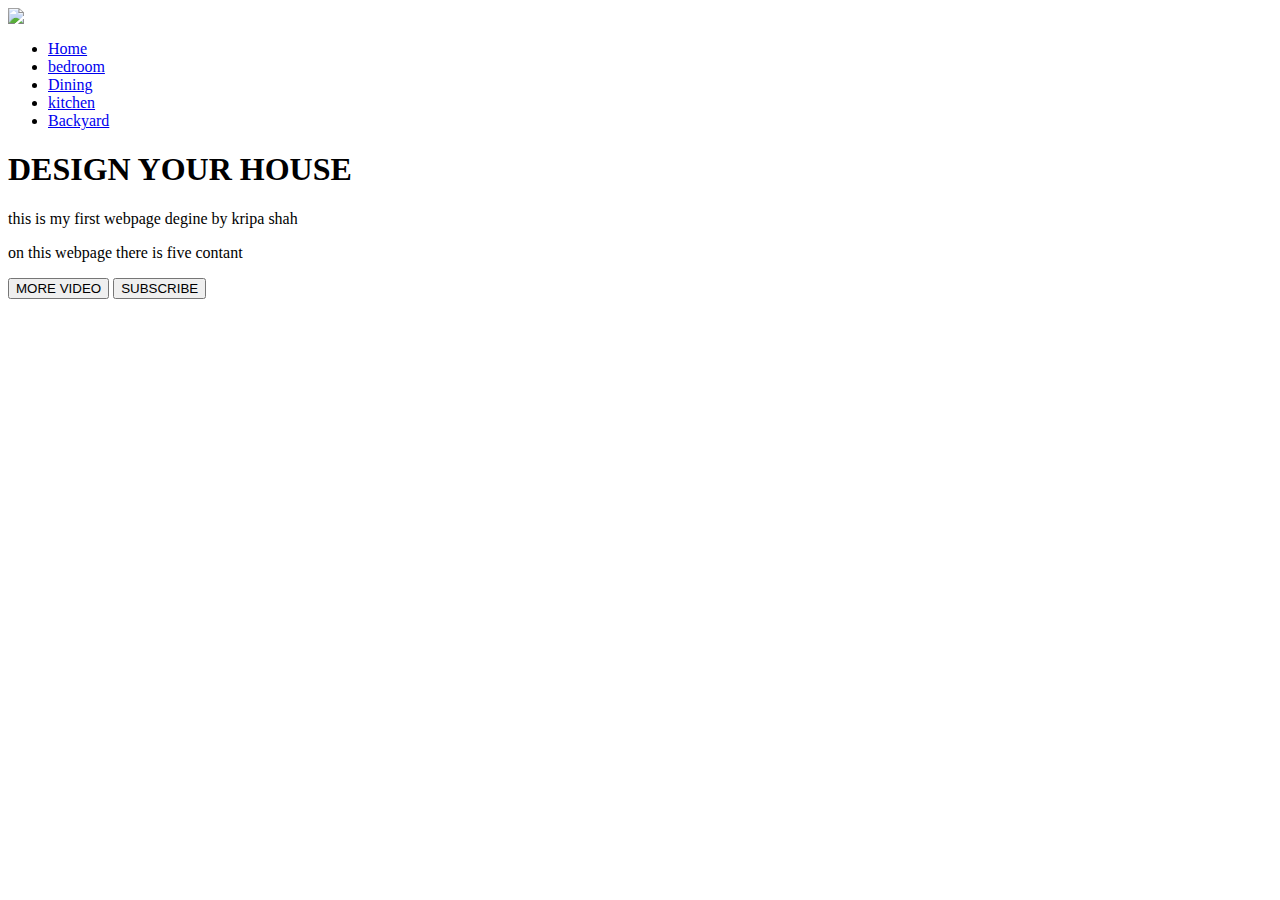
==== index.HTML @ d16a1f37 "index commit" ====
<html>
    <head>
        <title> How to make a webside - Easy Tutorials</title>
        <link rel="stylesheet" href="Style.css">
    </head>
    <body>
        <div class="banner">
            <div class="navbar">
                <img src="create-a-free-logo-design-logo-designs-design-a-free-logo-design-a-free-logo-alltech-just-free-logo-design-1068x974.png" class="logo">
                <ul>
                   <li><a href="#">Home</a></li>
                   <li><a href="#">bedroom</a></li>
                   <li><a href="#">Dining</a></li>
                   <li><a href="#">kitchen</a></li>
                   <li><a href="#">Backyard</a></li>
                   </ul>
            </div>

            <div class="content">
                <h1>DESIGN YOUR HOUSE</h1>
                <p>this is my first webpage degine by kripa shah<p>on this webpage there is five contant</p>
                <div>
                    <button type="button"><span></span>MORE VIDEO</button>
                    <button type="button"><span></span>SUBSCRIBE</button>
                </div>
            </div>

        </div>
        
    </body>
</html>
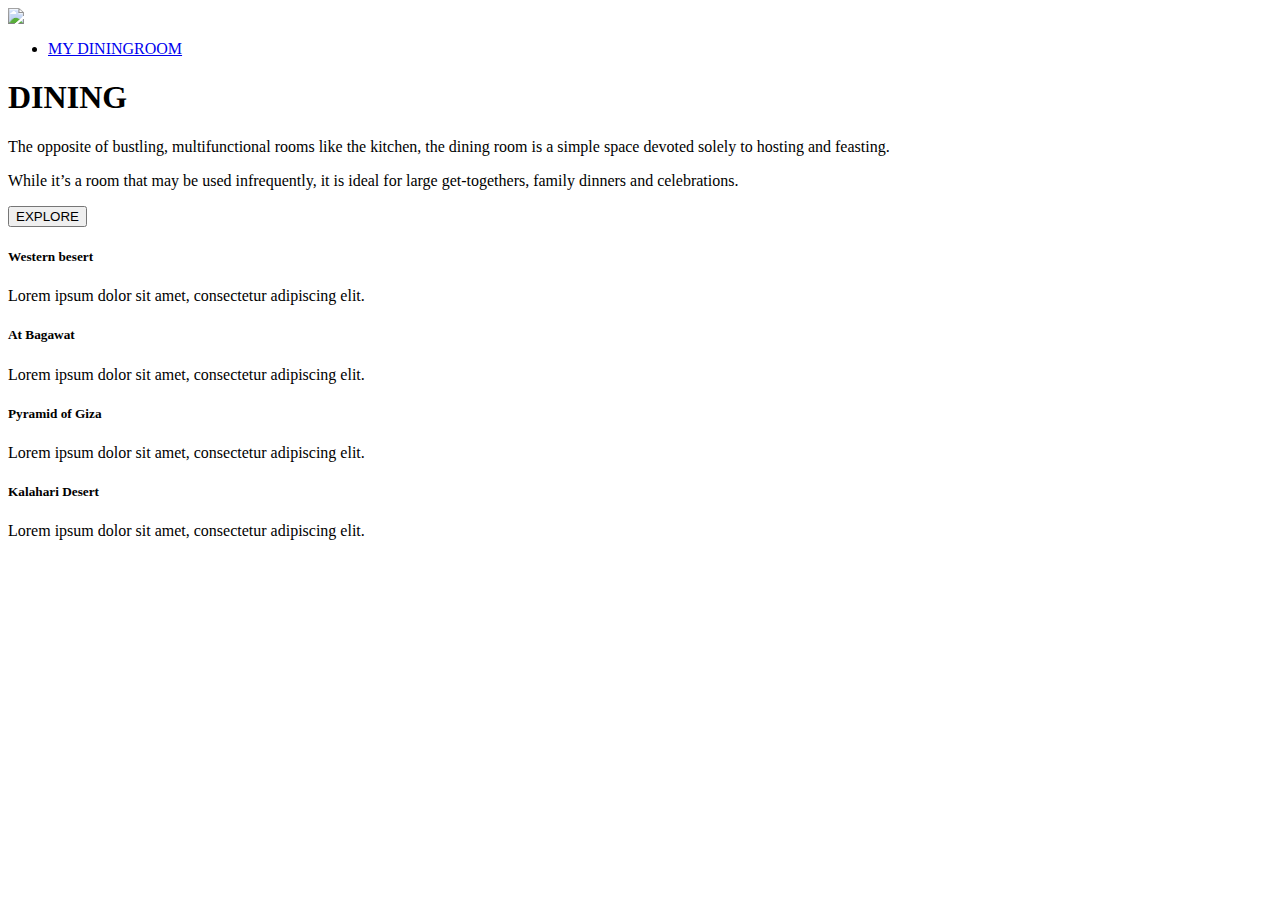
==== commit dadce352: "Dining commit" ====
--- a/index.HTML
+++ b/index.HTML
@@ -1,31 +1,45 @@
-<html>
+<HTML>
     <head>
-        <title> How to make a webside - Easy Tutorials</title>
-        <link rel="stylesheet" href="Style.css">
-    </head>
-    <body>
-        <div class="banner">
-            <div class="navbar">
-                <img src="create-a-free-logo-design-logo-designs-design-a-free-logo-design-a-free-logo-alltech-just-free-logo-design-1068x974.png" class="logo">
+        <title>My Diningroom Website Design - Easy Tutorial</title>
+        <link rel="stylesheet" href="style.css"> 
+</head>    
+<body>
+    <div class="container">
+        <div class="navbar">
+            <img src="create-a-free-logo-design-logo-designs-design-a-free-logo-design-a-free-logo-alltech-just-free-logo-design.png" class="logo">
+            <nav>
                 <ul>
-                   <li><a href="#">Home</a></li>
-                   <li><a href="#">bedroom</a></li>
-                   <li><a href="#">Dining</a></li>
-                   <li><a href="#">kitchen</a></li>
-                   <li><a href="#">Backyard</a></li>
-                   </ul>
+                   <li><a href="#">MY DININGROOM</a></li>
+                </ul>
+            </nav>
+        </div>
+        <div class="row">
+            <div class="col">
+                <h1>DINING</h1>
+                <P>The opposite of bustling, multifunctional rooms like the kitchen, the dining room is a simple space devoted solely to hosting and feasting.<p>While it’s a room that may be used infrequently, it is ideal for large get-togethers, family dinners and celebrations.</P>
+                <button type="butten">EXPLORE</button>   
             </div>
+            <div class="col">
+                <div class="card card1">
+                    <h5>Western besert</h5>
+                    <p>Lorem ipsum dolor sit amet, consectetur adipiscing elit.</p>
+                </div>
+                <div class="card card2">
+                    <h5>At Bagawat</h5>
+                    <p>Lorem ipsum dolor sit amet, consectetur adipiscing elit.</p>
+                </div>
+                <div class="card card3">
+                    <h5>Pyramid of Giza</h5>
+                    <p>Lorem ipsum dolor sit amet, consectetur adipiscing elit.</p>
+                </div>
+                <div class="card card4">
+                    <h5>Kalahari Desert</h5>
+                    <p>Lorem ipsum dolor sit amet, consectetur adipiscing elit.</p>
+    
+                </div>
+        </div>
 
-            <div class="content">
-                <h1>DESIGN YOUR HOUSE</h1>
-                <p>this is my first webpage degine by kripa shah<p>on this webpage there is five contant</p>
-                <div>
-                    <button type="button"><span></span>MORE VIDEO</button>
-                    <button type="button"><span></span>SUBSCRIBE</button>
-                </div>
-            </div>
+    </div>
 
-        </div>
-        
-    </body>
-</html>+</body>
+</HTML>